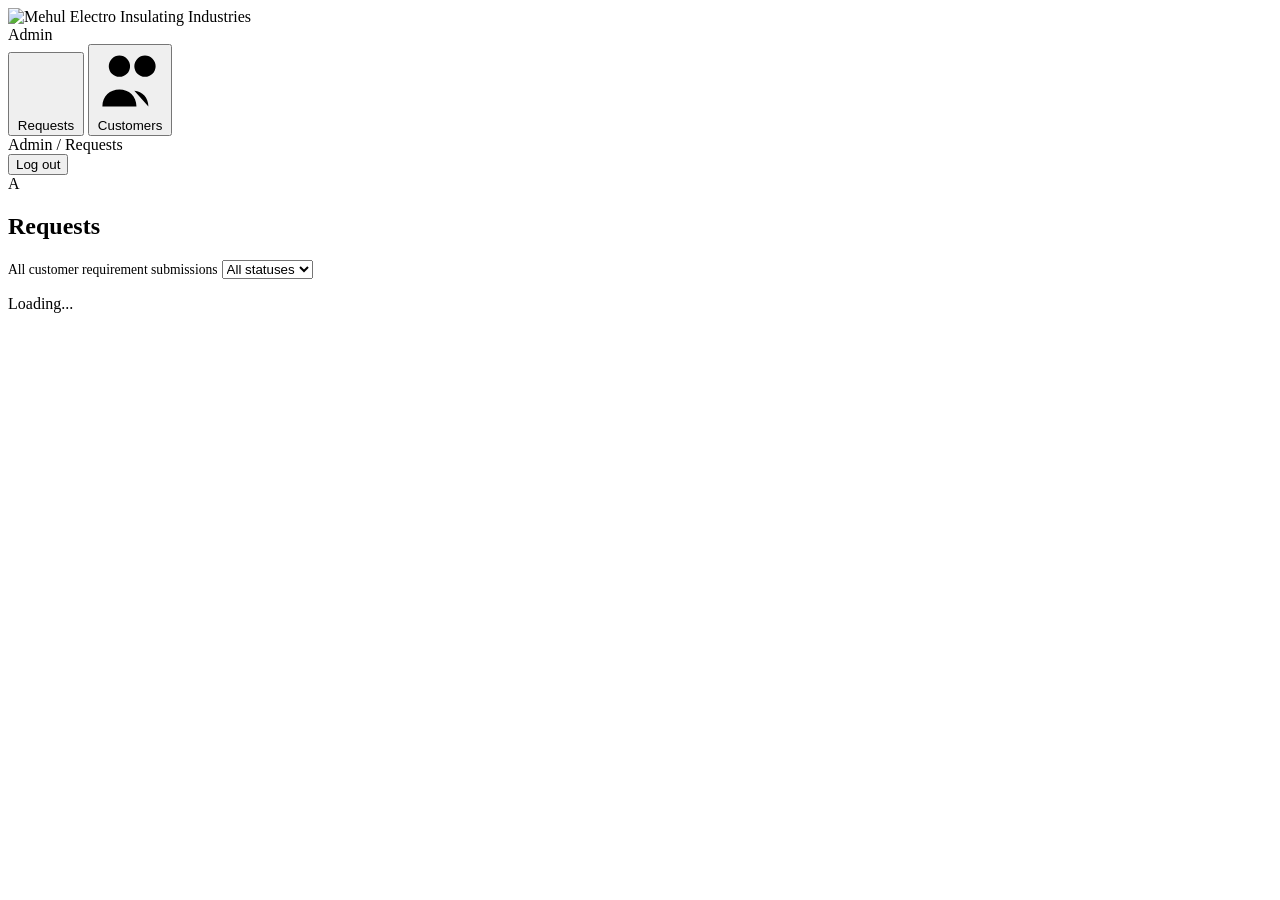
==== static/admin.html @ e3b40cfb "Initial commit: Mehul Orders customer portal + admin dashboard Python stdlib backend, vanilla JS/HTM" ====
<!doctype html>
<html lang="en">
<head>
<meta charset="utf-8">
<meta name="viewport" content="width=device-width, initial-scale=1, viewport-fit=cover">
<title>Mehul Electro Insulating Industries — Admin</title>
<link rel="manifest" href="/manifest.json">
<meta name="theme-color" content="#18181b">
<link rel="apple-touch-icon" href="/icons/icon-192.png">
<link rel="stylesheet" href="/style.css">
</head>
<body>
<div class="shell">
  <div class="sidebar">
    <div class="sidebar-brand">
      <img src="/logo.png" alt="Mehul Electro Insulating Industries">
    </div>
    <div class="sidebar-group">
      <div class="sidebar-label">Admin</div>
      <button class="nav-link active" data-tab="requests">
        <svg viewBox="0 0 16 16"><path d="M2 3h12M2 8h12M2 13h12"/></svg>
        Requests
      </button>
      <button class="nav-link" data-tab="customers">
        <svg viewBox="0 0 16 16"><path d="M5.5 7a2.5 2.5 0 1 0 0-5 2.5 2.5 0 0 0 0 5Zm6 0a2.5 2.5 0 1 0 0-5 2.5 2.5 0 0 0 0 5ZM1.5 14c0-2.5 1.8-4 4-4s4 1.5 4 4M9 10.3c1.9.2 3.3 1.6 3.3 3.7"/></svg>
        Customers
      </button>
    </div>
  </div>

  <div class="main-col">
    <div class="topbar">
      <div class="breadcrumb">
        <span class="seg">Admin</span>
        <span class="sep">/</span>
        <span class="current" id="breadcrumbCurrent">Requests</span>
      </div>
      <div class="topbar-right">
        <button class="btn btn-ghost" id="logoutBtn">Log out</button>
        <div class="avatar">A</div>
      </div>
    </div>

    <div class="content">
      <div id="tab-requests">
        <h2 class="page-title">Requests</h2>
        <div class="hstack" style="justify-content:space-between;margin-bottom:1rem">
          <span class="muted" style="font-size:0.85rem">All customer requirement submissions</span>
          <select id="statusFilter" class="status-select" style="width:auto">
            <option value="">All statuses</option>
            <option value="received">Received</option>
            <option value="quoted">Quoted</option>
            <option value="in_progress">In Progress</option>
            <option value="dispatched">Dispatched</option>
            <option value="completed">Completed</option>
            <option value="cancelled">Cancelled</option>
          </select>
        </div>
        <div id="requestsList" class="empty-state">Loading...</div>
      </div>

      <div id="tab-customers" style="display:none">
        <h2 class="page-title">Customers</h2>
        <div class="card">
          <h2>Add Customer</h2>
          <div id="customerMsg"></div>
          <form id="customerForm">
            <div class="row2">
              <div class="field">
                <label>Company Name *</label>
                <input type="text" id="c_company" required>
              </div>
              <div class="field">
                <label>Contact Name</label>
                <input type="text" id="c_contact">
              </div>
            </div>
            <div class="row2">
              <div class="field">
                <label>Phone</label>
                <input type="text" id="c_phone">
              </div>
              <div class="field"></div>
            </div>
            <div class="row2">
              <div class="field">
                <label>Username *</label>
                <input type="text" id="c_username" required>
              </div>
              <div class="field">
                <label>Password *</label>
                <input type="text" id="c_password" placeholder="min 6 characters" required>
              </div>
            </div>
            <button type="submit" class="btn btn-primary">Create Customer Login</button>
          </form>
        </div>

        <div class="card">
          <h2>All Customers</h2>
          <div id="customersList" class="empty-state">Loading...</div>
        </div>
      </div>
    </div>
  </div>
</div>

<script src="/app.js"></script>
<script>
let allRequests = [];

document.querySelectorAll(".nav-link").forEach((tab) => {
  tab.addEventListener("click", () => {
    document.querySelectorAll(".nav-link").forEach((t) => t.classList.remove("active"));
    tab.classList.add("active");
    const target = tab.dataset.tab;
    document.getElementById("tab-requests").style.display = target === "requests" ? "block" : "none";
    document.getElementById("tab-customers").style.display = target === "customers" ? "block" : "none";
    document.getElementById("breadcrumbCurrent").textContent = target === "requests" ? "Requests" : "Customers";
    if (target === "customers") loadCustomers();
  });
});

function renderRequests() {
  const filter = document.getElementById("statusFilter").value;
  const requests = filter ? allRequests.filter((r) => r.status === filter) : allRequests;
  const container = document.getElementById("requestsList");
  if (!requests.length) {
    container.innerHTML = '<div class="empty-state">No requests found.</div>';
    return;
  }
  container.innerHTML = requests.map((r) => `
    <div class="card">
      <div class="hstack" style="justify-content:space-between">
        <div>
          <strong>${escapeHtml(r.material)}</strong>
          <span class="muted"> — ${escapeHtml(r.company_name)}</span>
        </div>
        <span class="badge badge-${r.status}">${statusLabel(r.status)}</span>
      </div>
      <div class="muted" style="font-size:12px;margin:4px 0">${formatDate(r.created_at)} · Qty: ${escapeHtml(r.quantity)} ${escapeHtml(r.unit)}</div>
      ${r.specs ? `<div style="font-size:13px;margin-top:6px"><strong>Specs:</strong> ${escapeHtml(r.specs)}</div>` : ""}
      ${r.notes ? `<div style="font-size:13px;margin-top:4px"><strong>Notes:</strong> ${escapeHtml(r.notes)}</div>` : ""}
      ${r.file_path ? `<div style="font-size:13px;margin-top:4px"><a href="/api/uploads/${encodeURIComponent(r.file_path)}" target="_blank">Download attached file (${escapeHtml(r.file_name || "file")})</a></div>` : ""}
      <div class="request-detail">
        <div class="hstack">
          <label class="muted" style="font-size:12px">Status:</label>
          <select class="status-select inline-input" data-id="${r.id}" data-role="status">
            ${["received","quoted","in_progress","dispatched","completed","cancelled"].map((s) => `<option value="${s}" ${s === r.status ? "selected" : ""}>${statusLabel(s)}</option>`).join("")}
          </select>
          <input type="text" data-id="${r.id}" data-role="notes" placeholder="Add a note for the customer" value="${escapeHtml(r.admin_notes || "")}" class="inline-input" style="flex:1;min-width:180px">
        </div>
        <div class="hstack" style="margin-top:8px">
          <label class="muted" style="font-size:12px">Transport:</label>
          <input type="text" data-id="${r.id}" data-role="transport" placeholder="Transport / courier name" value="${escapeHtml(r.transport_name || "")}" class="inline-input" style="flex:1;min-width:140px">
          <label class="muted" style="font-size:12px">LR No.:</label>
          <input type="text" data-id="${r.id}" data-role="lr" placeholder="LR / tracking number" value="${escapeHtml(r.lr_number || "")}" class="inline-input" style="flex:1;min-width:140px">
        </div>
        <div class="hstack" style="margin-top:8px">
          <label class="muted" style="font-size:12px">Expected Dispatch:</label>
          <input type="date" data-id="${r.id}" data-role="delivery" value="${escapeHtml(r.expected_dispatch_date || "")}" class="inline-input">
          <button class="btn btn-outline" data-id="${r.id}" data-role="save">Save</button>
        </div>
      </div>
    </div>
  `).join("");

  container.querySelectorAll('[data-role="save"]').forEach((btn) => {
    btn.addEventListener("click", async () => {
      const id = btn.dataset.id;
      const status = container.querySelector(`[data-role="status"][data-id="${id}"]`).value;
      const notes = container.querySelector(`[data-role="notes"][data-id="${id}"]`).value;
      const transport = container.querySelector(`[data-role="transport"][data-id="${id}"]`).value;
      const lr = container.querySelector(`[data-role="lr"][data-id="${id}"]`).value;
      const delivery = container.querySelector(`[data-role="delivery"][data-id="${id}"]`).value;
      btn.disabled = true;
      btn.textContent = "Saving...";
      try {
        await apiJson(`/api/requests/${id}`, "PATCH", { status, admin_notes: notes, transport_name: transport, lr_number: lr, expected_dispatch_date: delivery });
        await loadRequests();
      } catch (e) {
        alert(e.message);
      } finally {
        btn.disabled = false;
        btn.textContent = "Save";
      }
    });
  });
}

async function loadRequests() {
  try {
    allRequests = await api("/api/requests");
    renderRequests();
  } catch (e) {
    document.getElementById("requestsList").innerHTML = `<div class="error-msg">${escapeHtml(e.message)}</div>`;
  }
}

document.getElementById("statusFilter").addEventListener("change", renderRequests);

async function loadCustomers() {
  const container = document.getElementById("customersList");
  try {
    const customers = await api("/api/customers");
    const rows = customers.length
      ? customers.map((c) => `
        <tr>
          <td data-label="Company">${escapeHtml(c.company_name)}</td>
          <td data-label="Contact">${escapeHtml(c.contact_name || "—")}</td>
          <td data-label="Username">${escapeHtml(c.username)}</td>
          <td data-label="Phone">${escapeHtml(c.phone || "—")}</td>
          <td data-label="Status">${c.active ? '<span class="badge badge-completed">Active</span>' : '<span class="badge badge-cancelled">Disabled</span>'}</td>
          <td data-label="Since">${formatDate(c.created_at)}</td>
        </tr>
      `).join("")
      : `<tr class="table-empty-row"><td colspan="6">No customers yet. Add one above.</td></tr>`;
    container.innerHTML = `
      <table>
        <thead><tr><th>Company</th><th>Contact</th><th>Username</th><th>Phone</th><th>Status</th><th>Since</th></tr></thead>
        <tbody>${rows}</tbody>
      </table>
    `;
  } catch (e) {
    container.innerHTML = `<div class="error-msg">${escapeHtml(e.message)}</div>`;
  }
}

document.getElementById("customerForm").addEventListener("submit", async (e) => {
  e.preventDefault();
  const msgBox = document.getElementById("customerMsg");
  msgBox.innerHTML = "";
  const payload = {
    company_name: document.getElementById("c_company").value.trim(),
    contact_name: document.getElementById("c_contact").value.trim(),
    phone: document.getElementById("c_phone").value.trim(),
    username: document.getElementById("c_username").value.trim(),
    password: document.getElementById("c_password").value,
  };
  try {
    await apiJson("/api/customers", "POST", payload);
    msgBox.innerHTML = '<div class="success-msg">Customer account created. Share the username/password with them.</div>';
    document.getElementById("customerForm").reset();
    loadCustomers();
  } catch (err) {
    msgBox.innerHTML = `<div class="error-msg">${escapeHtml(err.message)}</div>`;
  }
});

document.getElementById("logoutBtn").addEventListener("click", async () => {
  await apiJson("/api/logout", "POST", {});
  window.location.href = "/login.html";
});

(async () => {
  const me = await requireAuth("admin");
  if (!me) return;
  document.querySelector(".avatar").textContent = (me.username || "A").charAt(0);
  loadRequests();
})();
</script>
</body>
</html>
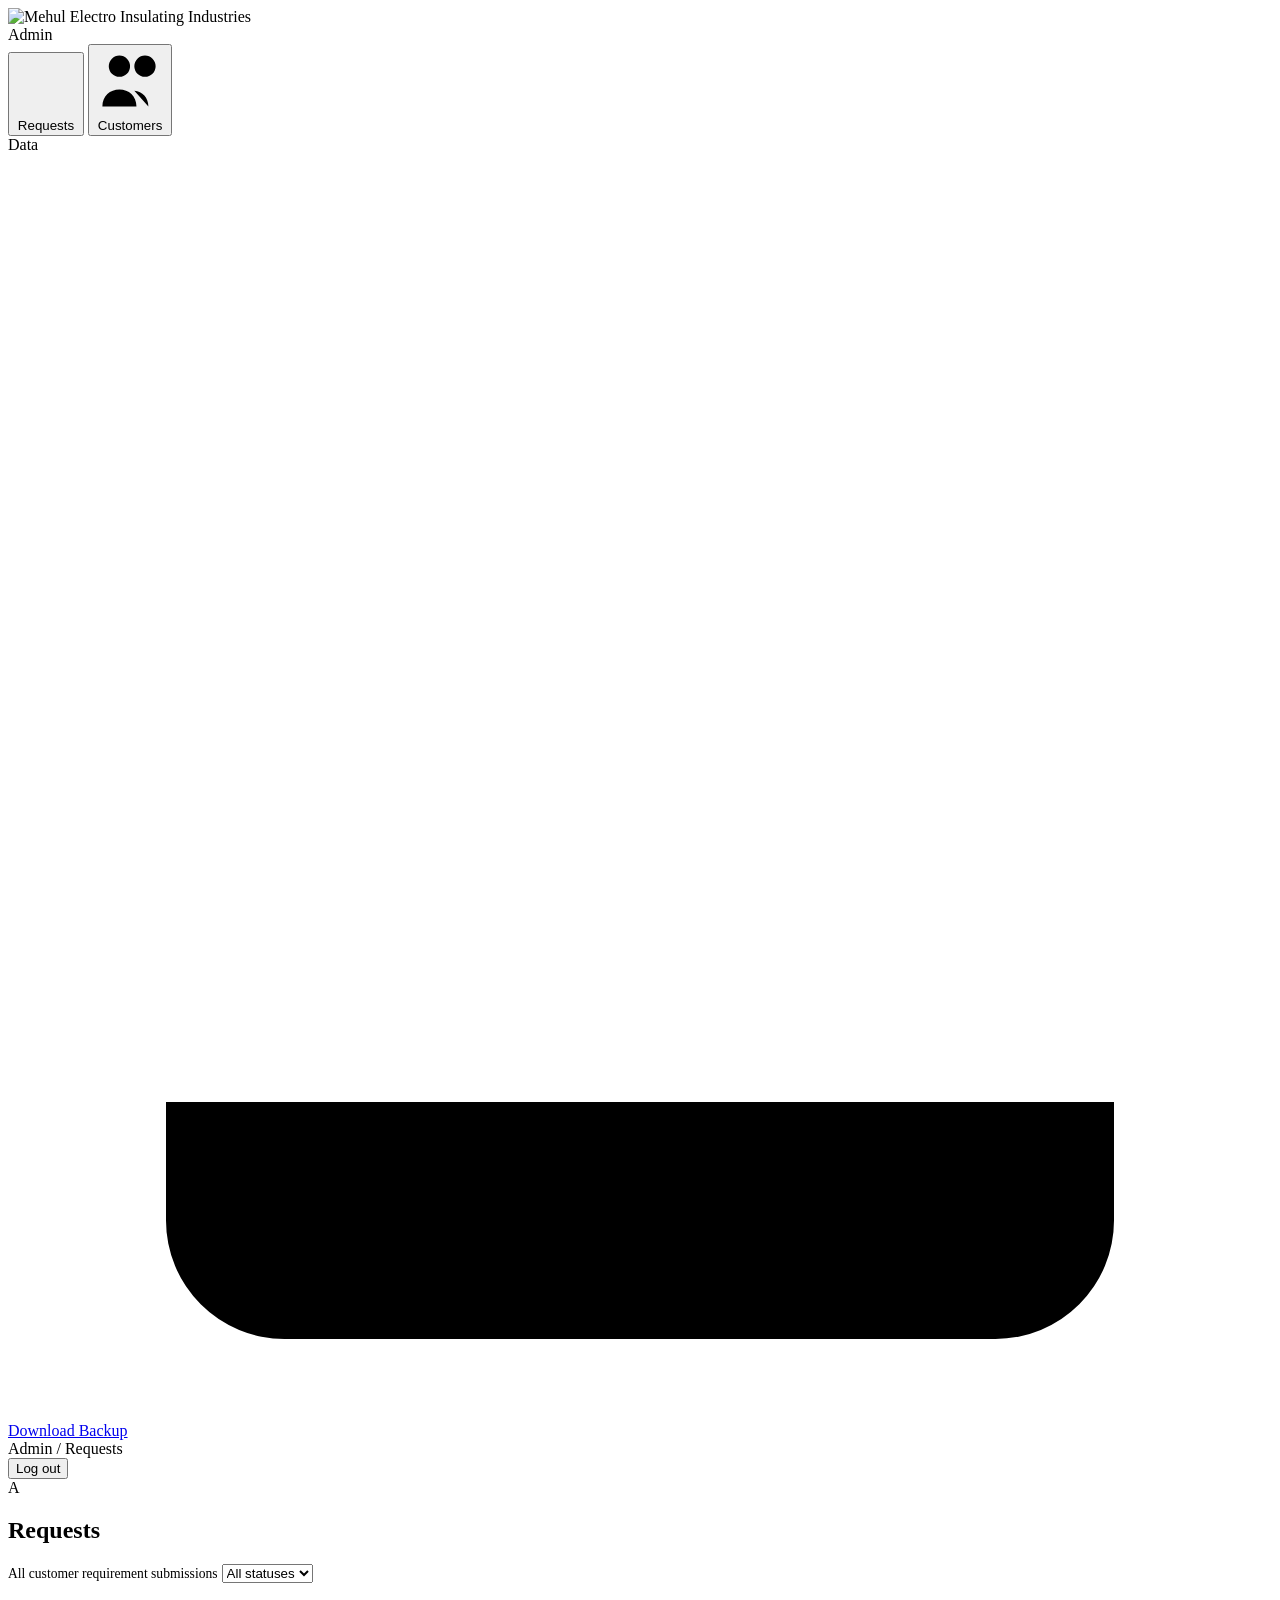
==== commit 541f7277: "Add admin data backup download and switch render.yaml to free tier Free Render web services have no " ====
--- a/static/admin.html
+++ b/static/admin.html
@@ -26,6 +26,13 @@
         Customers
       </button>
     </div>
+    <div class="sidebar-group">
+      <div class="sidebar-label">Data</div>
+      <a class="nav-link" href="/api/backup" download>
+        <svg viewBox="0 0 16 16"><path d="M8 2v8m0 0 3-3m-3 3-3-3M2 12v1.5A1.5 1.5 0 0 0 3.5 15h9a1.5 1.5 0 0 0 1.5-1.5V12"/></svg>
+        Download Backup
+      </a>
+    </div>
   </div>
 
   <div class="main-col">
@@ -109,9 +116,9 @@
 <script>
 let allRequests = [];
 
-document.querySelectorAll(".nav-link").forEach((tab) => {
+document.querySelectorAll(".nav-link[data-tab]").forEach((tab) => {
   tab.addEventListener("click", () => {
-    document.querySelectorAll(".nav-link").forEach((t) => t.classList.remove("active"));
+    document.querySelectorAll(".nav-link[data-tab]").forEach((t) => t.classList.remove("active"));
     tab.classList.add("active");
     const target = tab.dataset.tab;
     document.getElementById("tab-requests").style.display = target === "requests" ? "block" : "none";
